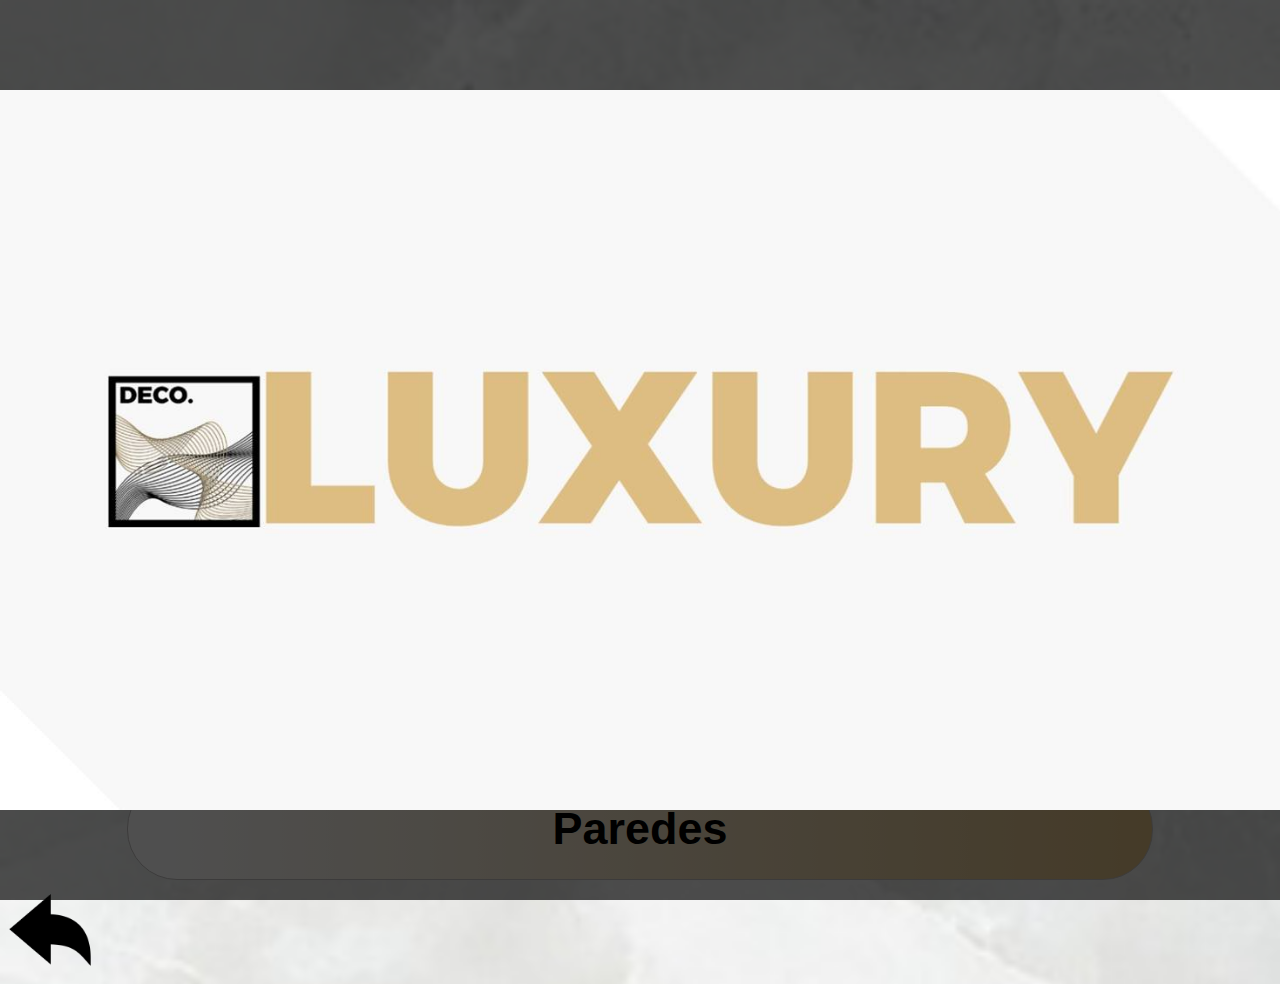
==== index.html @ 5b3aa832 "ahora" ====
<!DOCTYPE html>
<html>
<head>
  <title >Catálogo de productos</title>
  
  <link rel="stylesheet" href="./src/style.css">

</head>
<body>
    <header>
     
        <div class="logo">
          <p class="tituloLogo">LUXURY</p>
         
        </div>
        <nav>
          <!-- Agrega aquí tus enlaces de navegación -->
        </nav>
      </header>


      <div class="expanded-image" onclick="collapseImage()">
        <img id="expanded-img" src="./src/img/logoNombre.jpg" alt="Imagen Expandida">
      </div>

<aside class="catalogoP">
  <h1 class="titulo">Catálogo de productos</h1>
  <article class="cont-cards" id="cont-cards">
    
   
    
  </article>


</aside>

<div id="flecha"><img src="./src/img/deshacer.png" id="flecha"/> </div>
  <script src="./src/main.js"></script>
</body>
</html>
---- src/style.css ----
@import url('https://fonts.googleapis.com/css2?family=Montserrat:wght@600&display=swap');
    /* Estilos para la página */
    body {
      
      font-family: Arial, sans-serif;
      margin: 0;
      background-image: url('./img/fondo.jpeg');
      background-repeat: repeat;
      background-size: cover;
      text-align: center;
      overflow: hidden;
    }
    .tituloLogo{
      font-family: 'Montserrat', sans-serif;
      color: #DDBD81;
      font-size: 100px;
    }

    /* Estilos para los productos */
    .product {
      display: inline-block;
      width: 700px;
      height: 400px;
      
      border: 2px solid #000000;
      border-radius: 5px;
      text-align: center;
    }

    .product img {

      width: 100%;
      height: 100%;
      margin-bottom: 10px;
      object-fit: cover;
      
     
    }

    .product h3 {
      margin: 0;
      font-size: 40px;
    }

    .product p {
      margin: 0;
      font-size: 14px;
    }
     /* Estilos para el encabezado */
     
  .logo{
    height: 100px;
  }
      
  
      .logo img {
        position: absolute;
 top: 10px;
 left: 100px;
  left: 100px;
  width: 600px;
  height: 150px;
    
       
      }
      .catalogoP{
margin-top: 150px;
      }
      .category{
        width: 80%;
        height: 100px;
        border: 1px solid rgb(194, 191, 191);
        border-radius: 50px;
        margin: auto;
        margin-top: 10px;
        align-items: center;
        text-align: center;
        display: flex;
        justify-content: center; /* Centrar horizontalmente */
        align-items: center; /* Centrar verticalmente */
        font-size: 3vw;
        background: rgb(255,255,255);
        background: linear-gradient(90deg, rgba(255,255,255,1) 3%, rgba(221,189,130,1) 100%, rgba(255,255,255,0.04) 100%);
      }
    #flecha{
      width: 100px;
      height: 100px;
    }
    .image-collage {
      margin: auto;
      width: 80%;
      display: flex;
      flex-wrap: wrap;
      
    }

    .image-collage img {
      border: 1px solid rgb(99, 99, 99);
      width: 381px;
      height: 450px;
      margin-bottom: 5px;
      margin-right: 5px;
      transition: transform 0.3s;
object-fit: cover;
      
    }

    .image-collage img.zoomed {
      
      width: 100%;
      height: 100%;
      transition: transform 0.3s;
    }
    .expanded-image {
      position: fixed;
      top: 0;
      left: 0;
      width: 100%;
      height: 100%;
      background: rgba(0, 0, 0, 0.692);
      display: flex;
      justify-content: center;
      align-items: center;
    }

    .expanded-image img {
      max-width: 100%;
      max-height: 100%;
      cursor: pointer;
    }
    .titulo{
      font-size: 50px;
    }
    #numero2{
    

      border-radius: 30px;
      height: 70px;
      width: 100%;
      font-size: 40px;
      font-family: 'Montserrat', sans-serif;
    }
    .precio{
      font-size: 40px;
      font-family: 'Montserrat', sans-serif;

    }
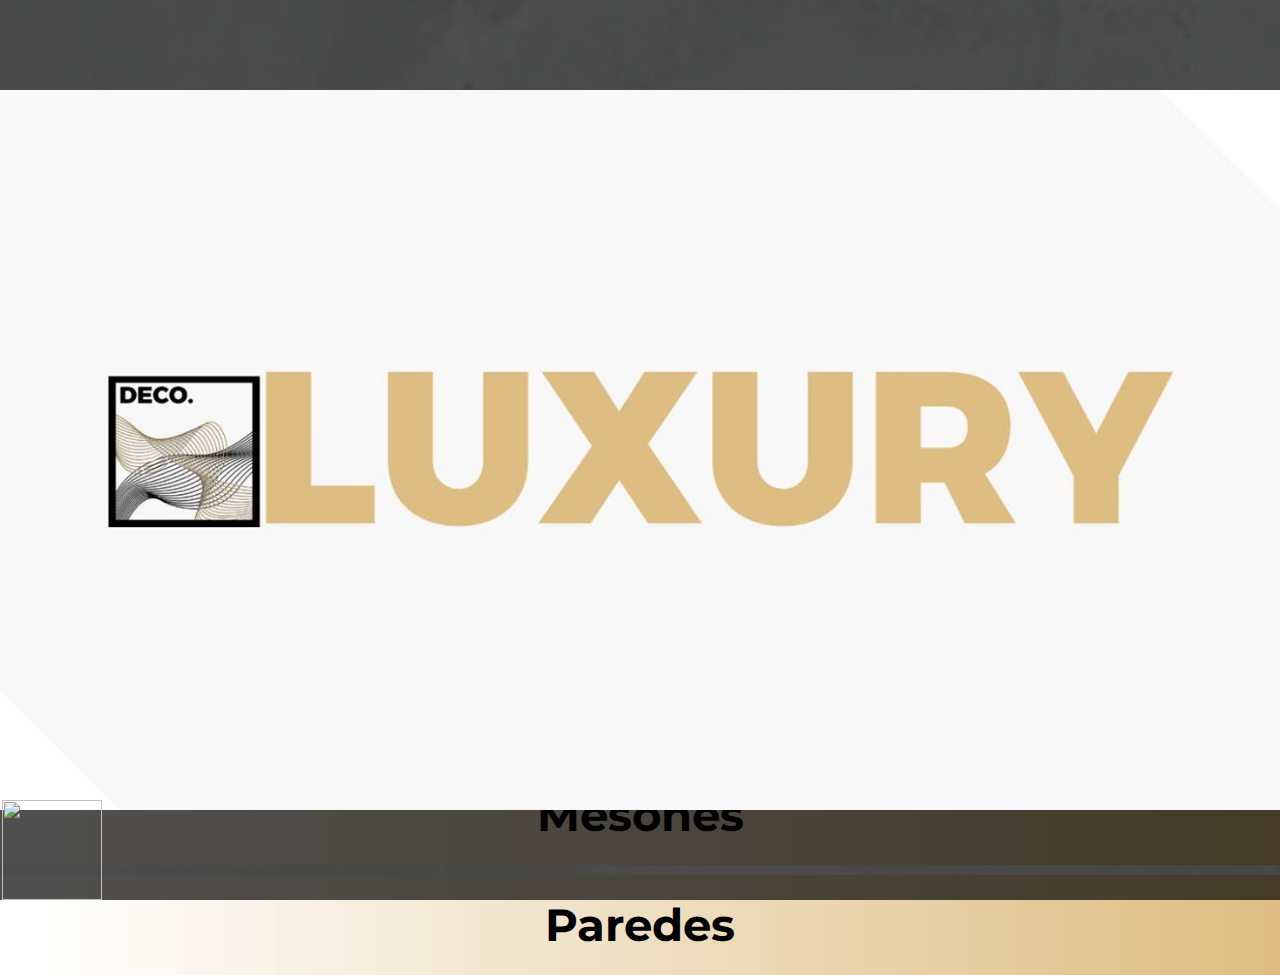
==== commit bb3e0b80: "esta si de verdad" ====
--- a/index.html
+++ b/index.html
@@ -34,7 +34,7 @@
 
 </aside>
 
-<div id="flecha"><img src="./src/img/deshacer.png" id="flecha"/> </div>
+<div id="flecha"><img src="./img/deshacer.png" id="flecha"/> </div>
   <script src="./src/main.js"></script>
 </body>
 </html>--- a/src/style.css
+++ b/src/style.css
@@ -1,8 +1,8 @@
-@import url('https://fonts.googleapis.com/css2?family=Montserrat:wght@600&display=swap');
+@import url('https://fonts.googleapis.com/css2?family=Montserrat:wght@800&display=swap');
     /* Estilos para la página */
     body {
       
-      font-family: Arial, sans-serif;
+      font-family: 'Montserrat', sans-serif;
       margin: 0;
       background-image: url('./img/fondo.jpeg');
       background-repeat: repeat;
@@ -11,9 +11,10 @@
       overflow: hidden;
     }
     .tituloLogo{
+      font-weight: bold;
       font-family: 'Montserrat', sans-serif;
       color: #DDBD81;
-      font-size: 100px;
+      font-size: 200px;
     }
 
     /* Estilos para los productos */
@@ -67,10 +68,10 @@
 margin-top: 150px;
       }
       .category{
-        width: 80%;
+        width: 100%;
         height: 100px;
-        border: 1px solid rgb(194, 191, 191);
-        border-radius: 50px;
+       
+       
         margin: auto;
         margin-top: 10px;
         align-items: center;
@@ -85,6 +86,9 @@
     #flecha{
       width: 100px;
       height: 100px;
+      position: absolute;
+      left: 1px;
+      bottom: 0;
     }
     .image-collage {
       margin: auto;
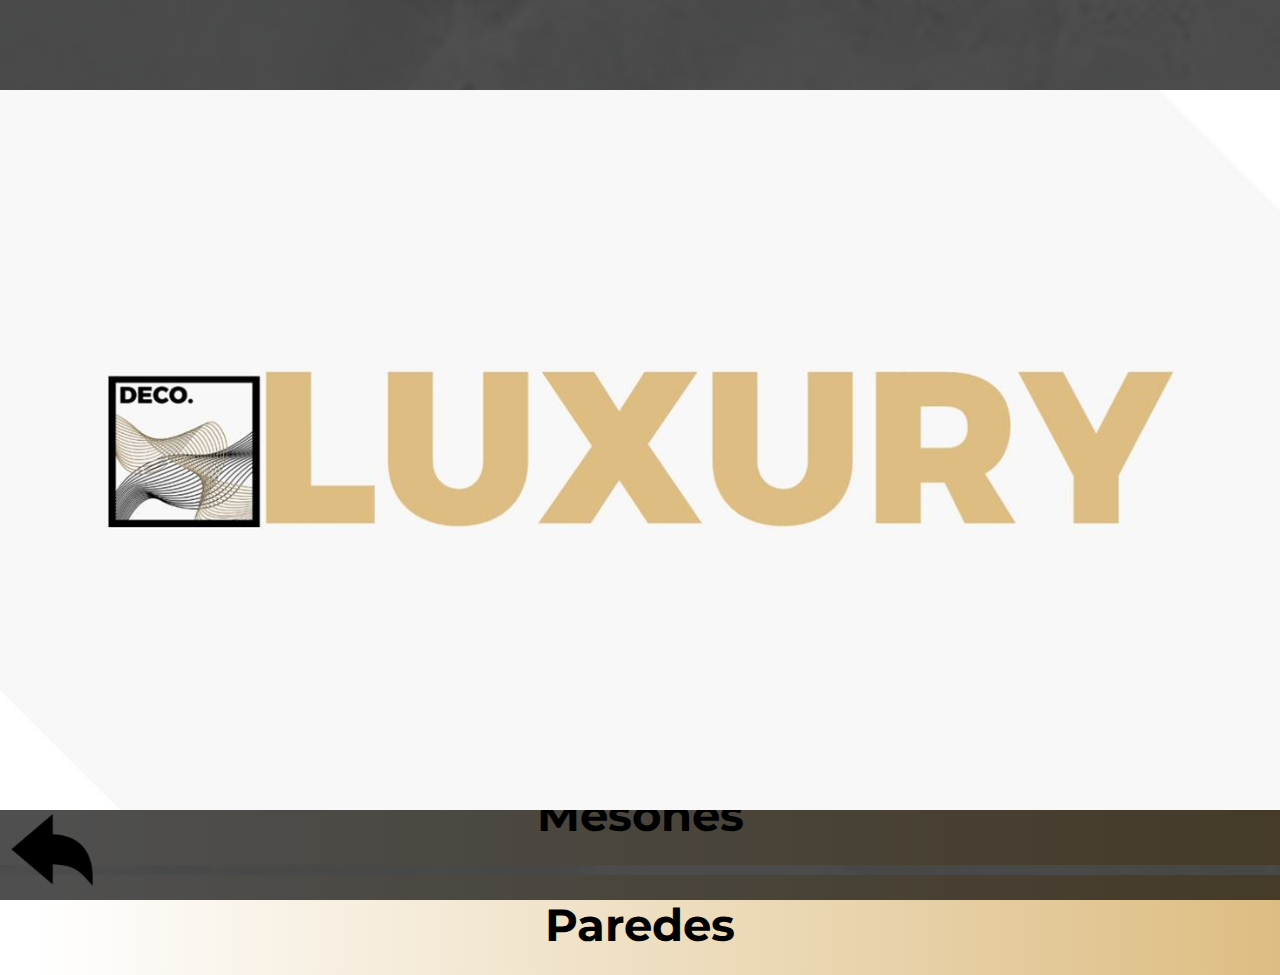
==== commit 42e866aa: "otro mas" ====
--- a/index.html
+++ b/index.html
@@ -34,7 +34,7 @@
 
 </aside>
 
-<div id="flecha"><img src="./img/deshacer.png" id="flecha"/> </div>
+<div id="flecha"><img src="./src/img/deshacer.png" id="flecha"/> </div>
   <script src="./src/main.js"></script>
 </body>
 </html>--- a/src/style.css
+++ b/src/style.css
@@ -23,9 +23,12 @@
       width: 700px;
       height: 400px;
       
-      border: 2px solid #000000;
+    
       border-radius: 5px;
       text-align: center;
+      -webkit-box-shadow: 0px 10px 38px -6px rgba(0,0,0,0.61);
+-moz-box-shadow: 0px 10px 38px -6px rgba(0,0,0,0.61);
+box-shadow: 0px 10px 38px -6px rgba(0,0,0,0.61);
     }
 
     .product img {
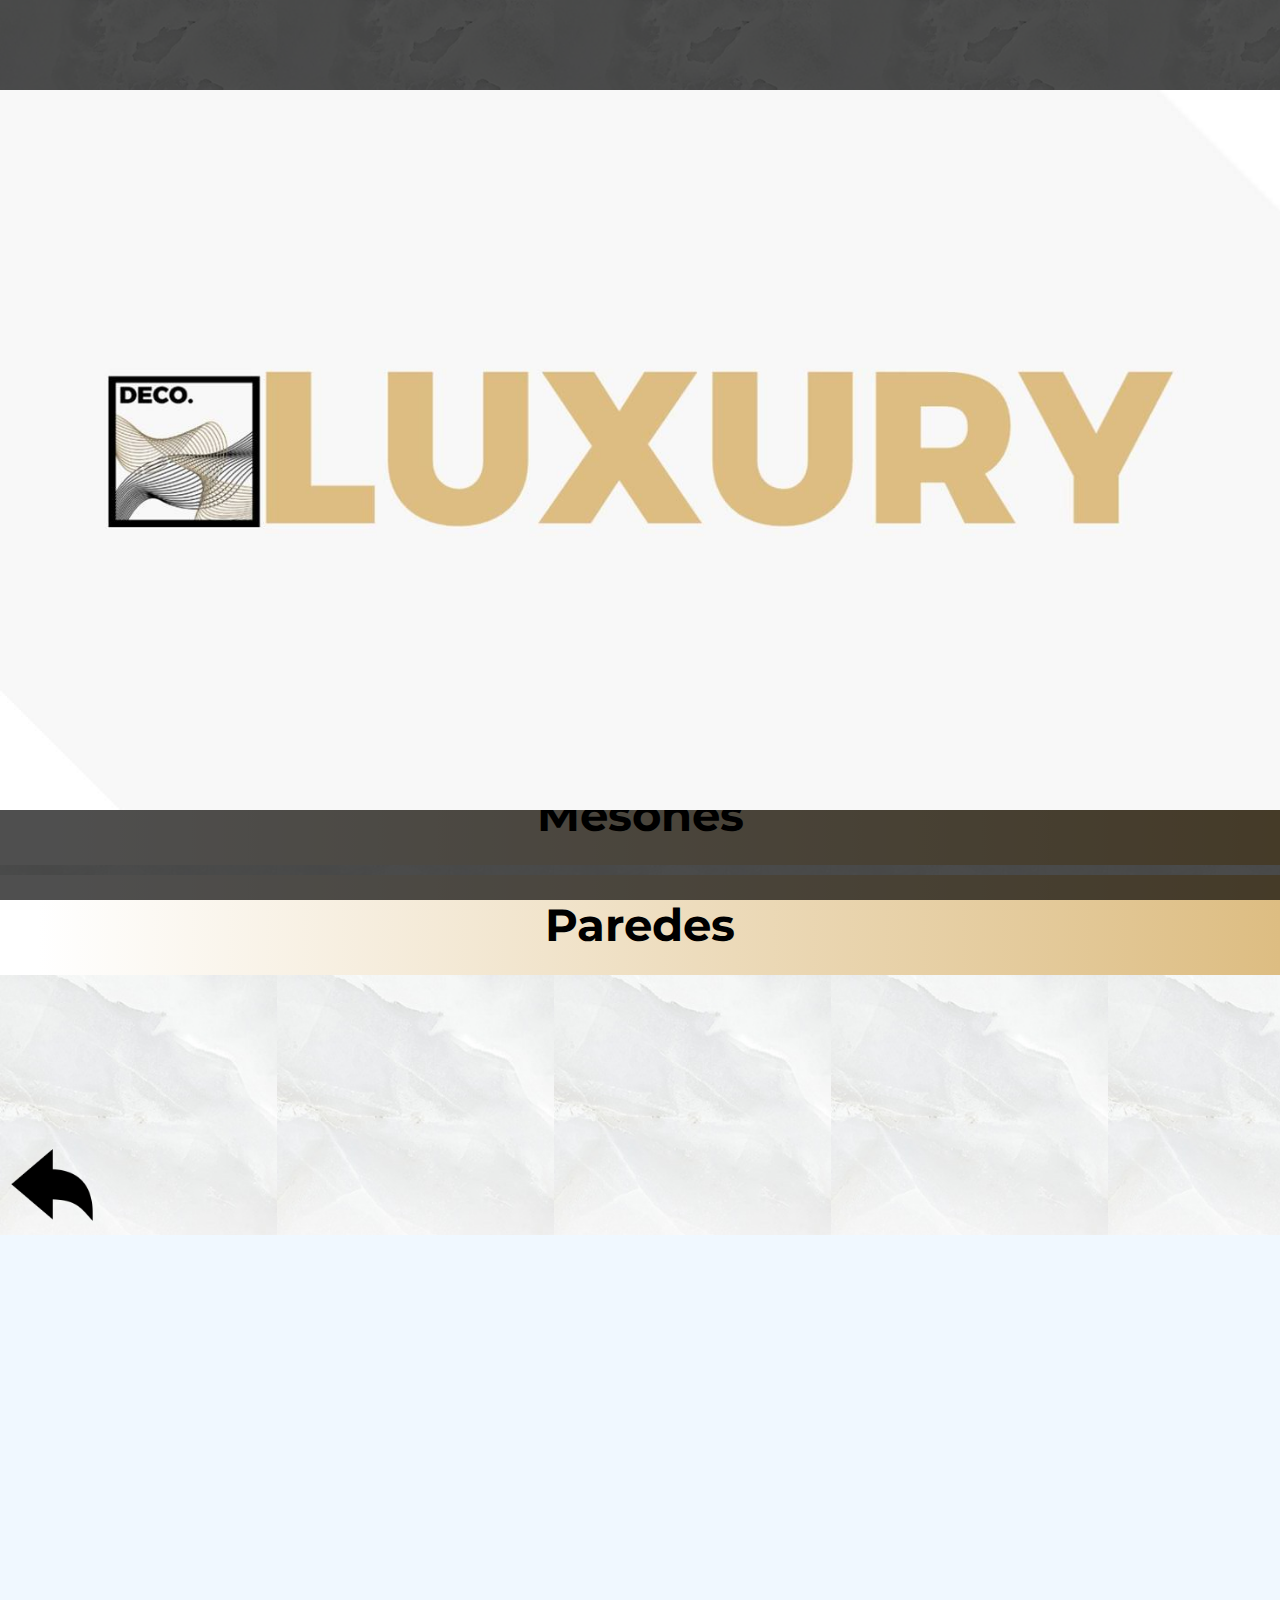
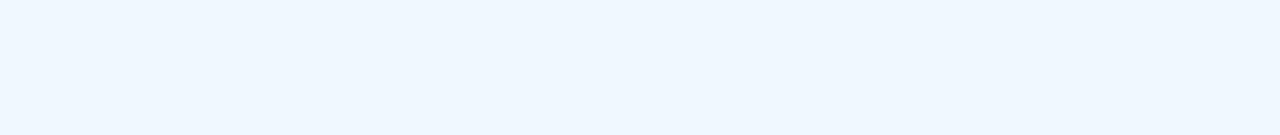
==== commit 8e997d90: "Update index.html" ====
--- a/index.html
+++ b/index.html
@@ -33,8 +33,9 @@
 
 
 </aside>
-
+<footer>
 <div id="flecha"><img src="./src/img/deshacer.png" id="flecha"/> </div>
+</footer>
   <script src="./src/main.js"></script>
 </body>
 </html>--- a/src/style.css
+++ b/src/style.css
@@ -9,6 +9,7 @@
       background-size: cover;
       text-align: center;
       overflow: hidden;
+    
     }
     .tituloLogo{
       font-weight: bold;
@@ -89,9 +90,9 @@
     #flecha{
       width: 100px;
       height: 100px;
-      position: absolute;
+      position: relative;
       left: 1px;
-      bottom: 0;
+      bottom: 50px;
     }
     .image-collage {
       margin: auto;
@@ -128,6 +129,7 @@
       display: flex;
       justify-content: center;
       align-items: center;
+      z-index: 3;
     }
 
     .expanded-image img {
@@ -152,4 +154,22 @@
       font-family: 'Montserrat', sans-serif;
 
     }
-  +    footer{
+      width: 100%;
+      height: 500px;
+      background-color: aliceblue;
+      position: relative;
+      bottom: -260px;
+      z-index: 1;
+    }
+   @media screen and (min-width: 1024px) {
+      body {
+     
+
+    
+      background-repeat: repeat;
+      background-size:contain;
+      text-align: center;
+      overflow: hidden;
+    
+    }}